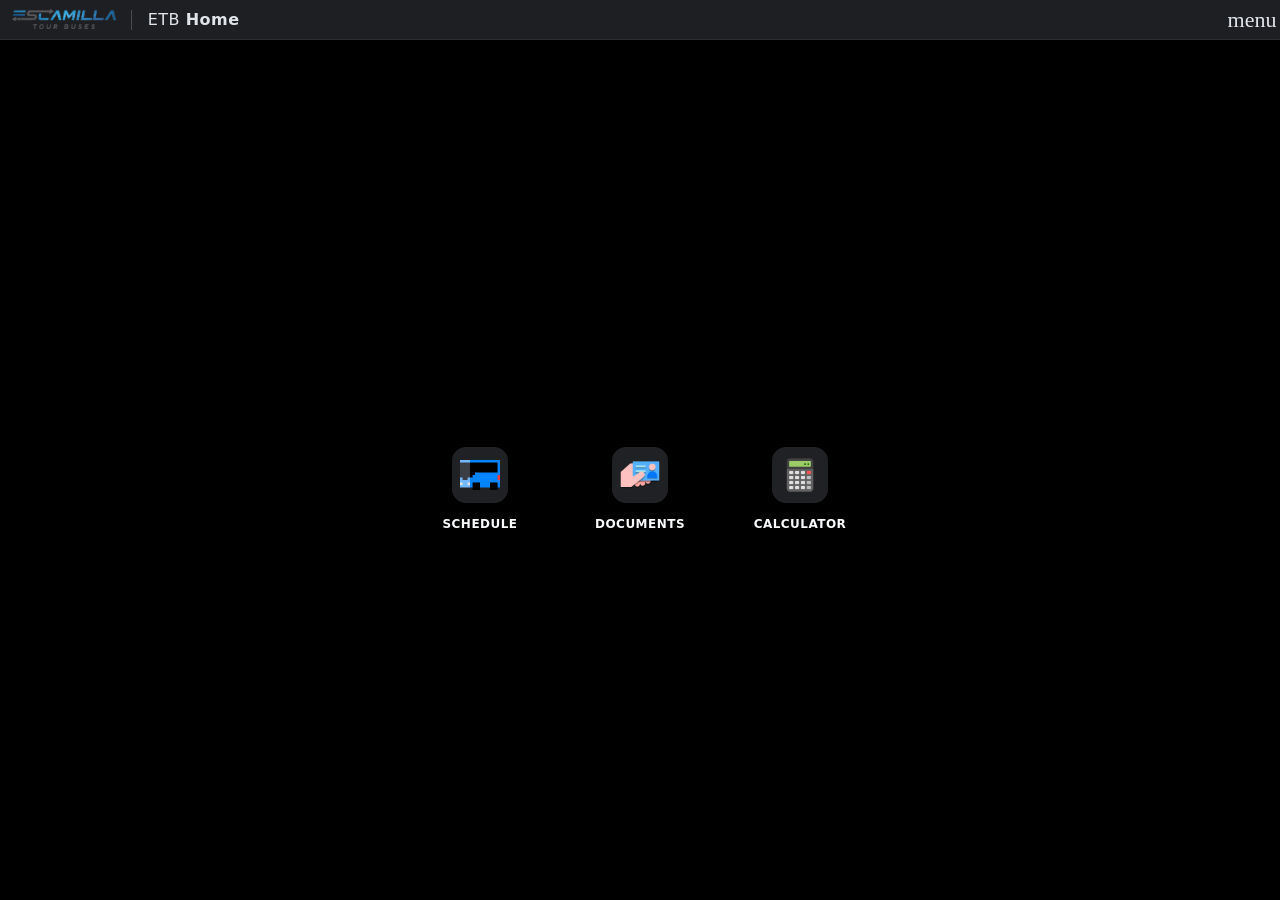
==== index.html @ 0d299bc9 "first commit" ====
<!doctype html>
<html lang="en">
<head>
  <meta charset="UTF-8" />
  <meta name="viewport" content="width=device-width, initial-scale=1.0, viewport-fit=cover" />
  <meta
    http-equiv="Content-Security-Policy"
    content="default-src 'self';
             script-src 'self';
             style-src 'self' 'unsafe-inline' https://fonts.googleapis.com;
             font-src 'self' https://fonts.gstatic.com;
             img-src 'self' data:;"
  />
  <title>ETB — Home</title>
  
  <link rel="preconnect" href="https://fonts.googleapis.com" />
  <link rel="preconnect" href="https://fonts.gstatic.com" crossorigin />
  <link
    rel="stylesheet"
    href="https://fonts.googleapis.com/css2?family=Material+Symbols+Outlined:opsz,wght,FILL,GRAD@20..48,100..700,0..1,-50..200"
  />
  <link
    href="https://fonts.googleapis.com/css2?family=Inter:wght@400;600;700;800;900&display=swap"
    rel="stylesheet"
  />

  <link rel="stylesheet" href="css/main.css" />
  <style>
    body {
      margin: 0;
      min-height: 100vh;
      font-family: 'Inter', system-ui, sans-serif;
      color: #f8fafc;
      background: #000;
    }

    .c-header--app {
      background-color: oklch(0.2479 0.0058 271.18);
    }

    .home-minimal {
      min-height: 100vh;
      display: flex;
      align-items: center;
      justify-content: center;
      padding: 0 1.5rem;
      text-align: center;
      background: #000;
    }

    .home-minimal__content {
      display: inline-flex;
      flex-direction: column;
      align-items: center;
      gap: 1.5rem;
    }

    .home-minimal__grid {
      display: grid;
      grid-template-columns: repeat(3, 144px);
      gap: 1rem;
    }

    .home-minimal__tile {
      display: flex;
      flex-direction: column;
      align-items: center;
      justify-content: center;
      width: 144px;
      height: 144px;
      gap: 0.75rem;
      padding: 1rem;
      border-radius: 18px;
      background: transparent;
      text-align: center;
      text-decoration: none;
      color: inherit;
      transition: transform 180ms ease, box-shadow 180ms ease, background-color 180ms ease, border-color 180ms ease;
      border: 1px solid transparent;
    }

    .home-minimal__tile:hover,
    .home-minimal__tile:focus-visible {
      background: rgba(255, 255, 255, 0.08);
      border-color: rgba(255, 255, 255, 0.12);
      transform: translateY(-2px);
      box-shadow: 0 16px 30px rgba(15, 23, 42, 0.22);
    }

    .home-minimal__tile--placeholder {
      cursor: not-allowed;
      opacity: 0.6;
      pointer-events: none;
    }

    .home-minimal__icon-wrapper {
      width: 56px;
      height: 56px;
      border-radius: 14px;
      display: flex;
      align-items: center;
      justify-content: center;
      padding: 8px;
      background: oklch(0.2479 0.0058 271.18);
    }

    .home-minimal__icon-img {
      width: 100%;
      height: 100%;
      object-fit: contain;
      display: block;
    }

    .home-minimal__label {
      display: block;
      width: 100%;
      font-size: 0.75rem;
      font-weight: 700;
      letter-spacing: 0.04em;
      text-transform: uppercase;
      color: #f8fafc;
      text-align: center;
    }
  </style>
</head>

<body>
  <div class="app">
    <header class="c-header c-header--app">
      <div class="app-header__branding">
        <div class="app-header__logo-wrap">
          <img
            src="./logo.png"
            class="app-header__logo-img"
            alt="Escamilla Tour Buses"
          />
        </div>
        <h1 class="app-header__title">
          <span class="app-header__title--prefix">
            <span class="app-header__title--org">ETB</span>
            <span class="app-header__title--name">Home</span>
          </span>
        </h1>
      </div>

      <div class="c-header__actions">
        <button class="btn btn--icon" type="button" title="Menu placeholder">
          <span class="material-symbols-outlined">menu</span>
        </button>
      </div>
    </header>

    <div class="home-minimal">
      <div class="home-minimal__content">
        <div class="home-minimal__grid">
          <a href="https://rux-sm.github.io/etb-schedule/" class="home-minimal__tile" title="Open ETB schedule" target="_blank" rel="noreferrer noopener">
            <span class="home-minimal__icon-wrapper">
              <img src="./icon.png" class="home-minimal__icon-img" alt="ETB icon" />
            </span>
            <span class="home-minimal__label">Schedule</span>
          </a>

          <a href="https://docs.google.com/spreadsheets/d/1cOIWuHEeKy_Zhu4uhUpDtMhTABi-kVf5deN6b76xQ9A/edit?gid=0#gid=0" class="home-minimal__tile" title="Open Documents" target="_blank" rel="noreferrer noopener">
            <span class="home-minimal__icon-wrapper">
              <img src="./documents.png" class="home-minimal__icon-img" alt="Drivers Docs icon" />
            </span>
            <span class="home-minimal__label">Documents</span>
          </a>

          <a href="https://docs.google.com/spreadsheets/d/1kL6XiTG2RCjY4nOznEJ1urDVzm5s5muO_RFZZaqpLn0/edit?gid=33295222#gid=33295222" class="home-minimal__tile" title="Open Calculator" target="_blank" rel="noreferrer noopener">
            <span class="home-minimal__icon-wrapper">
              <img src="./calculator.icon.png" class="home-minimal__icon-img" alt="Calculator icon" />
            </span>
            <span class="home-minimal__label">Calculator</span>
          </a>
        </div>
      </div>
    </div>
  </div>
</body>
</html>
---- css/main.css ----
@import "variables.css";
@import "base.css";
@import "layout.css";

/* Core UI primitives (buttons, cards, headers, icons, toast, loading) */
@import "button.css";
@import "form.css";
@import "dropdown.css";
@import "primitives.css";

/* Schedule view (grid, nav, panels, agenda) */
@import "schedule.css";
@import "trip-bar.css";

/* Print layouts (legal, letter-full, legal-v2) */
@import "print.css";

/* Modals and Forms (envelope, notes, calculator) */
@import "modals.css";
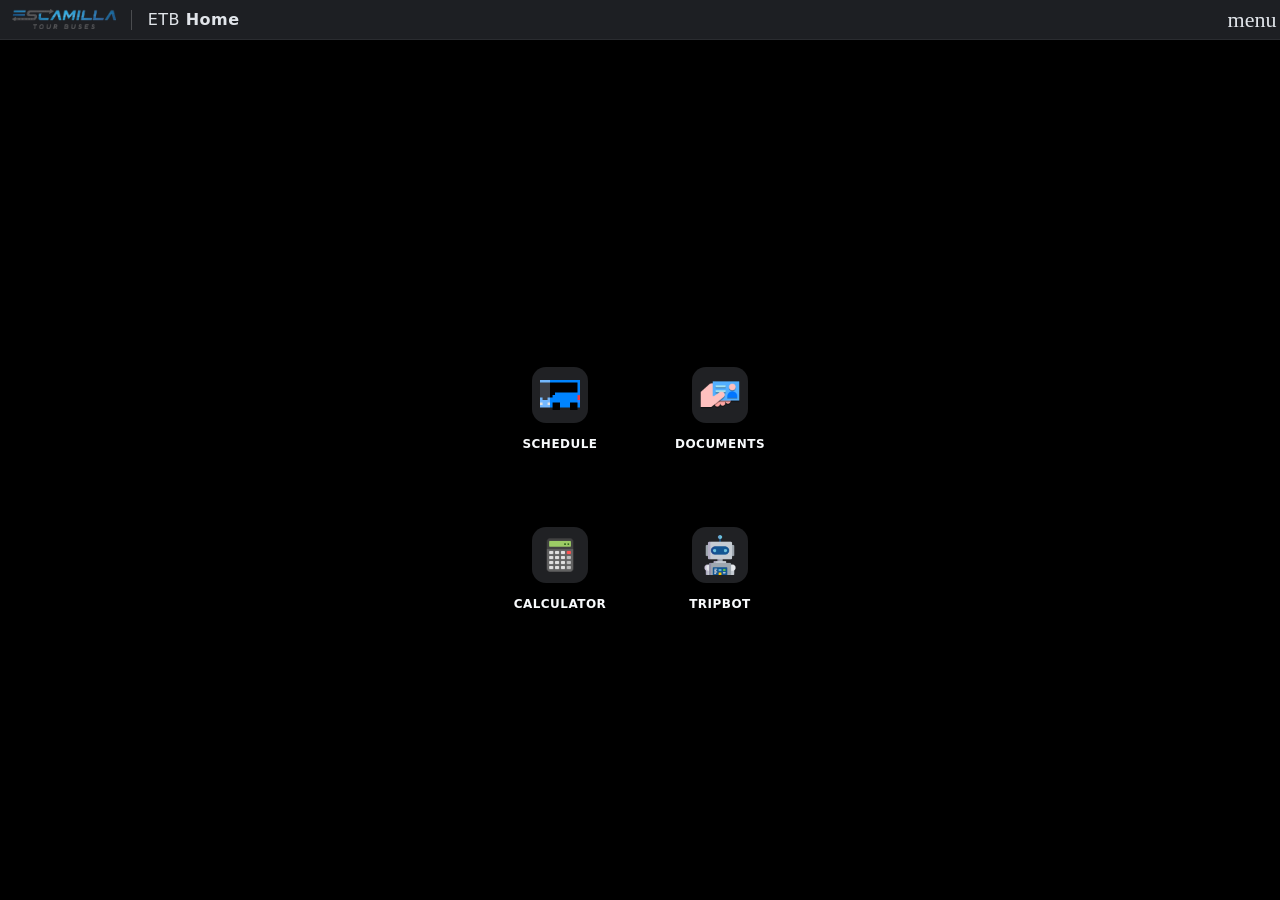
==== commit 70838416: "TripBot button added" ====
--- a/index.html
+++ b/index.html
@@ -11,7 +11,8 @@
              font-src 'self' https://fonts.gstatic.com;
              img-src 'self' data:;"
   />
-  <title>ETB — Home</title>
+  <title>ETB Home</title>
+  <link rel="icon" href="./icon.png" />
   
   <link rel="preconnect" href="https://fonts.googleapis.com" />
   <link rel="preconnect" href="https://fonts.gstatic.com" crossorigin />
@@ -57,7 +58,7 @@
 
     .home-minimal__grid {
       display: grid;
-      grid-template-columns: repeat(3, 144px);
+      grid-template-columns: repeat(2, 144px);
       gap: 1rem;
     }
 
@@ -173,6 +174,13 @@
             </span>
             <span class="home-minimal__label">Calculator</span>
           </a>
+
+          <a href="https://rux-sm.github.io/trip-bot/" class="home-minimal__tile" title="Open TripBot" target="_blank" rel="noreferrer noopener">
+            <span class="home-minimal__icon-wrapper">
+              <img src="./tripbot.icon.png" class="home-minimal__icon-img" alt="TripBot icon" />
+            </span>
+            <span class="home-minimal__label">TripBot</span>
+          </a>
         </div>
       </div>
     </div>
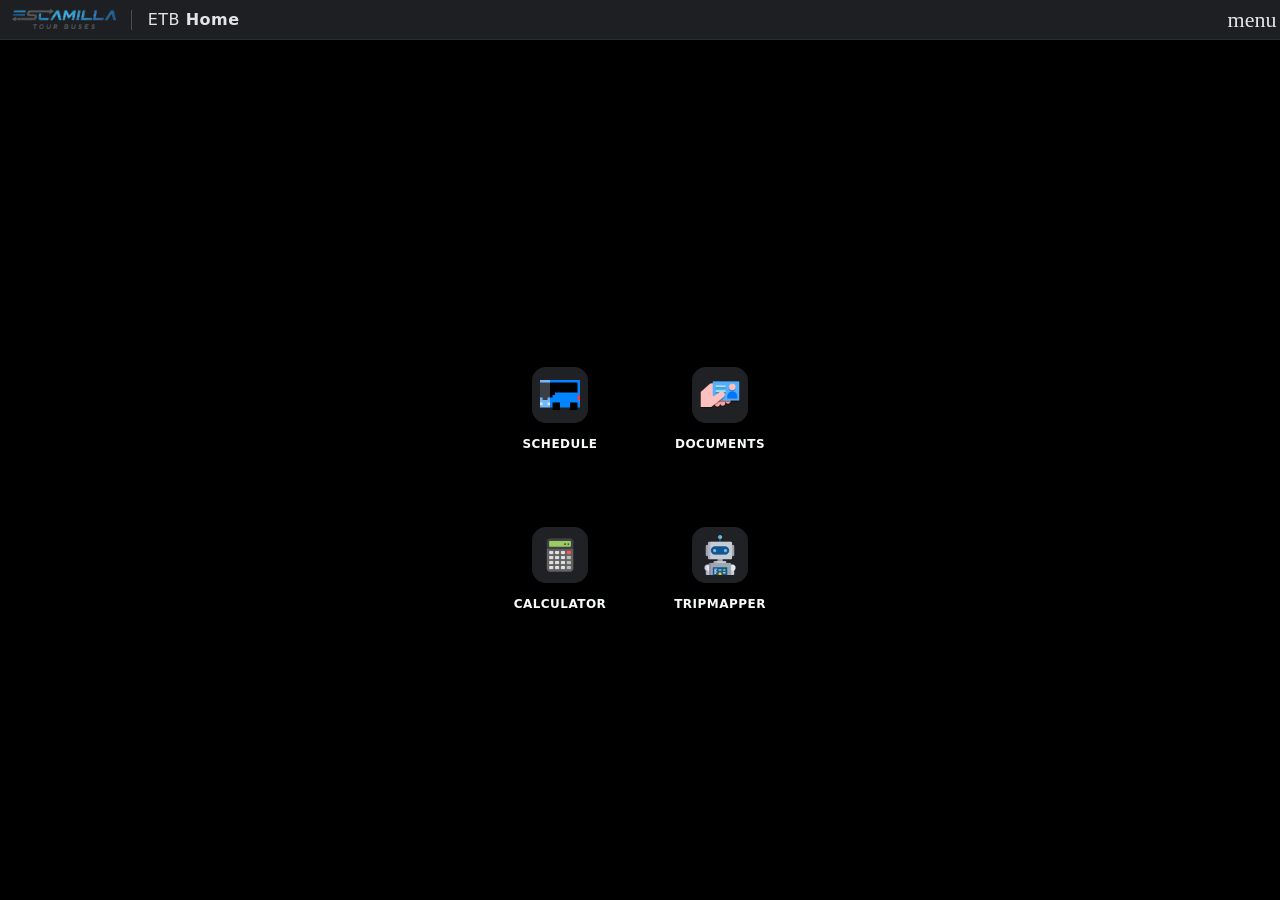
==== commit 300c40fa: "changed tool name" ====
--- a/index.html
+++ b/index.html
@@ -179,7 +179,7 @@
             <span class="home-minimal__icon-wrapper">
               <img src="./tripbot.icon.png" class="home-minimal__icon-img" alt="TripBot icon" />
             </span>
-            <span class="home-minimal__label">TripBot</span>
+            <span class="home-minimal__label">TripMapper</span>
           </a>
         </div>
       </div>
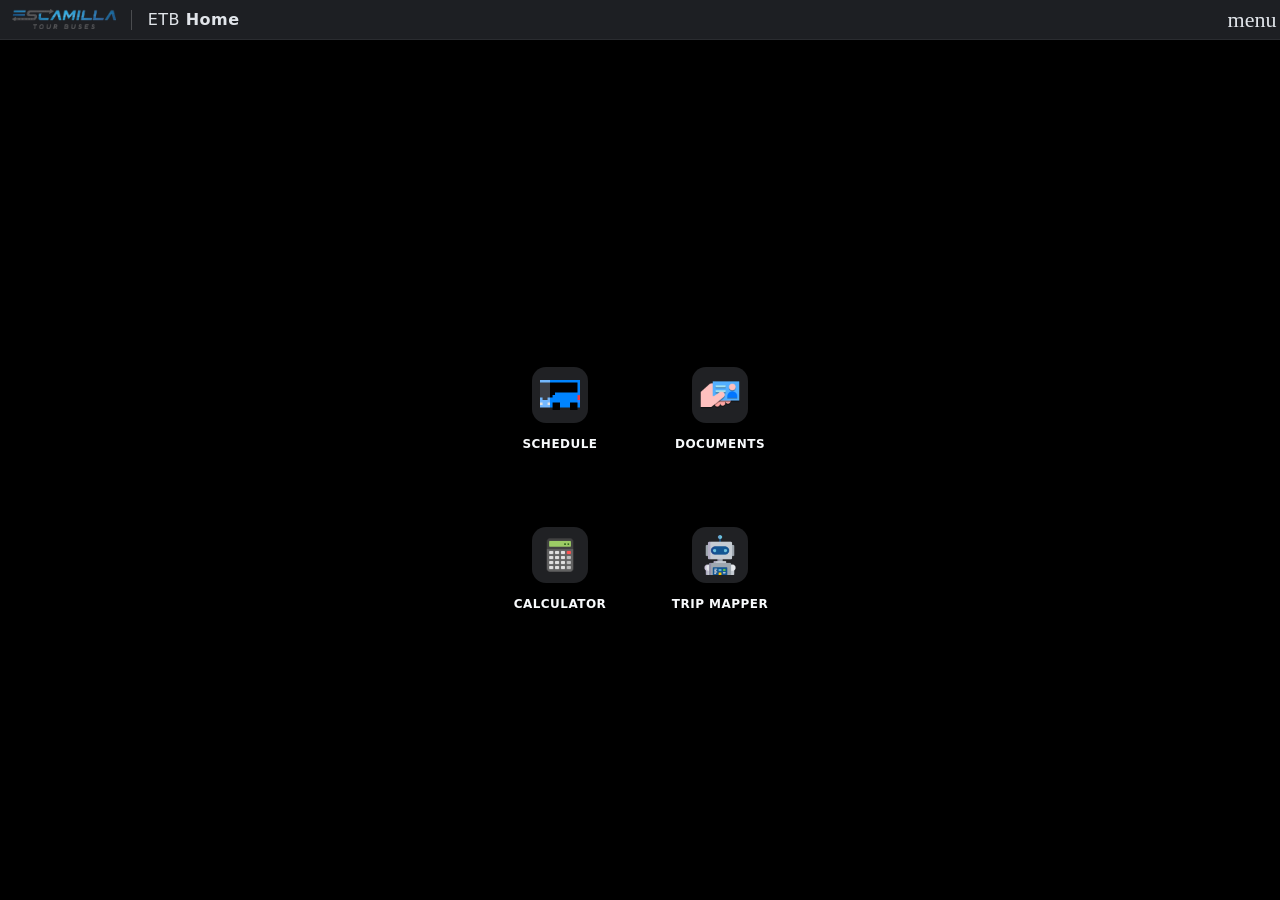
==== commit c9666991: "updted link" ====
--- a/index.html
+++ b/index.html
@@ -175,11 +175,11 @@
             <span class="home-minimal__label">Calculator</span>
           </a>
 
-          <a href="https://rux-sm.github.io/trip-bot/" class="home-minimal__tile" title="Open TripBot" target="_blank" rel="noreferrer noopener">
+          <a href="https://rux-sm.github.io/trip-mapper/" class="home-minimal__tile" title="Open TripBot" target="_blank" rel="noreferrer noopener">
             <span class="home-minimal__icon-wrapper">
               <img src="./tripbot.icon.png" class="home-minimal__icon-img" alt="TripBot icon" />
             </span>
-            <span class="home-minimal__label">TripMapper</span>
+            <span class="home-minimal__label">Trip Mapper</span>
           </a>
         </div>
       </div>
